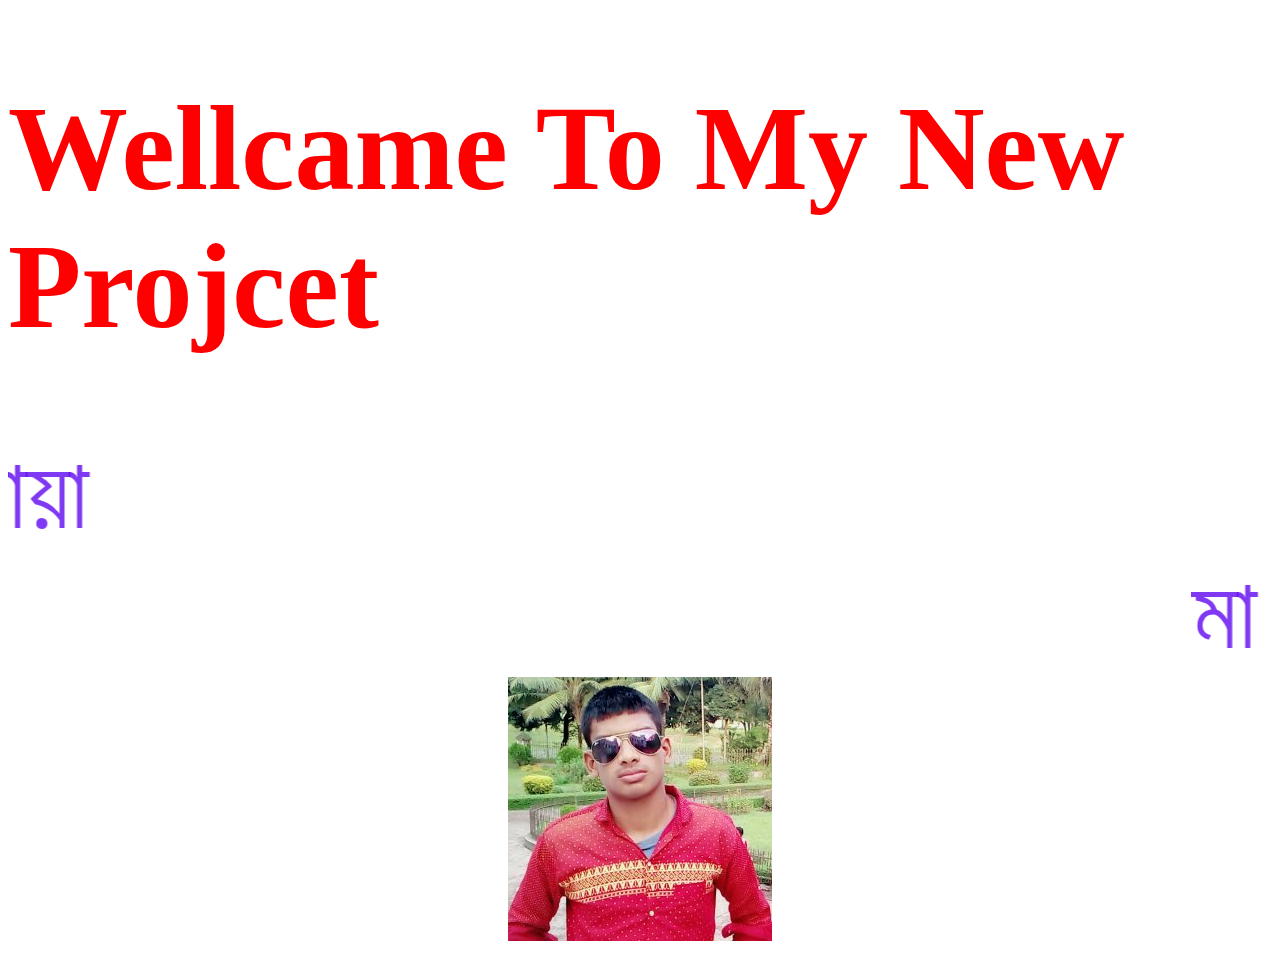
==== milon.html @ 56e9abd8 "Add files via upload" ====
<!DOCTYPE html>
<html lang="en">
<head>
    <meta charset="UTF-8">
    <meta http-equiv="X-UA-Compatible" content="IE=edge">
    <meta name="viewport" content="width=device-width, initial-scale=1.0">
    <title>milon </title>
    <link rel="stylesheet"  href="milon.css">
</head>
<body>
    <h1>Wellcame To My New Projcet</h1>
    <marquee direction="right" scrollamount="10"
    onmouseover="this .stop ()" onmouseout="this.start ()">মা - বাবার দোয়া
</marquee>
<marquee class ="mid-line"  scrollamount="10"
onmouseover="this .stop ()" onmouseout="this.start ()">মা - বাবার দোয়া
</marquee>
<center><img src="monir.jpg.jpg"> </img></center>
</body>
</html>
---- milon.css ----
/*--top h1--*/
h1{
    font-size:120px;
color:red;
}
marquee{
    font-size: 100px;
    color:rgba(101, 14, 240, 0.822)
}
img{ font-size:10px;}
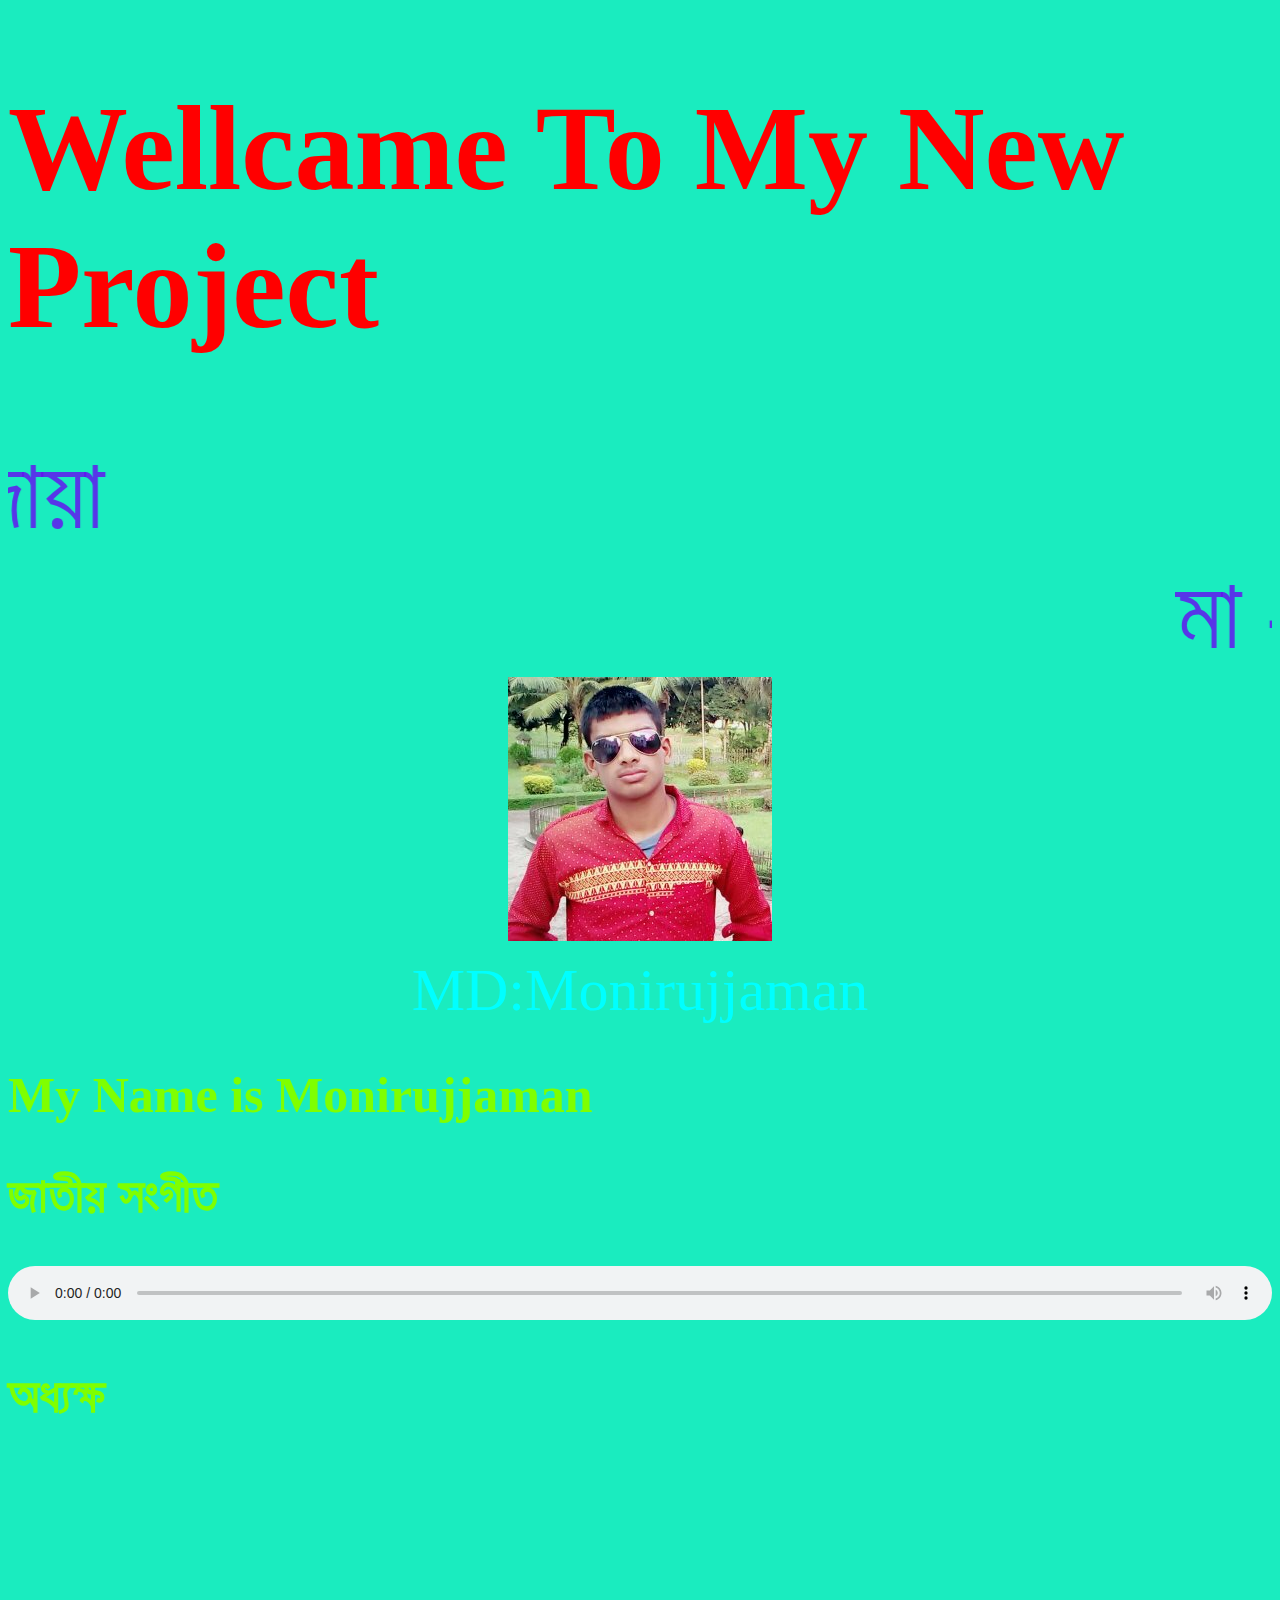
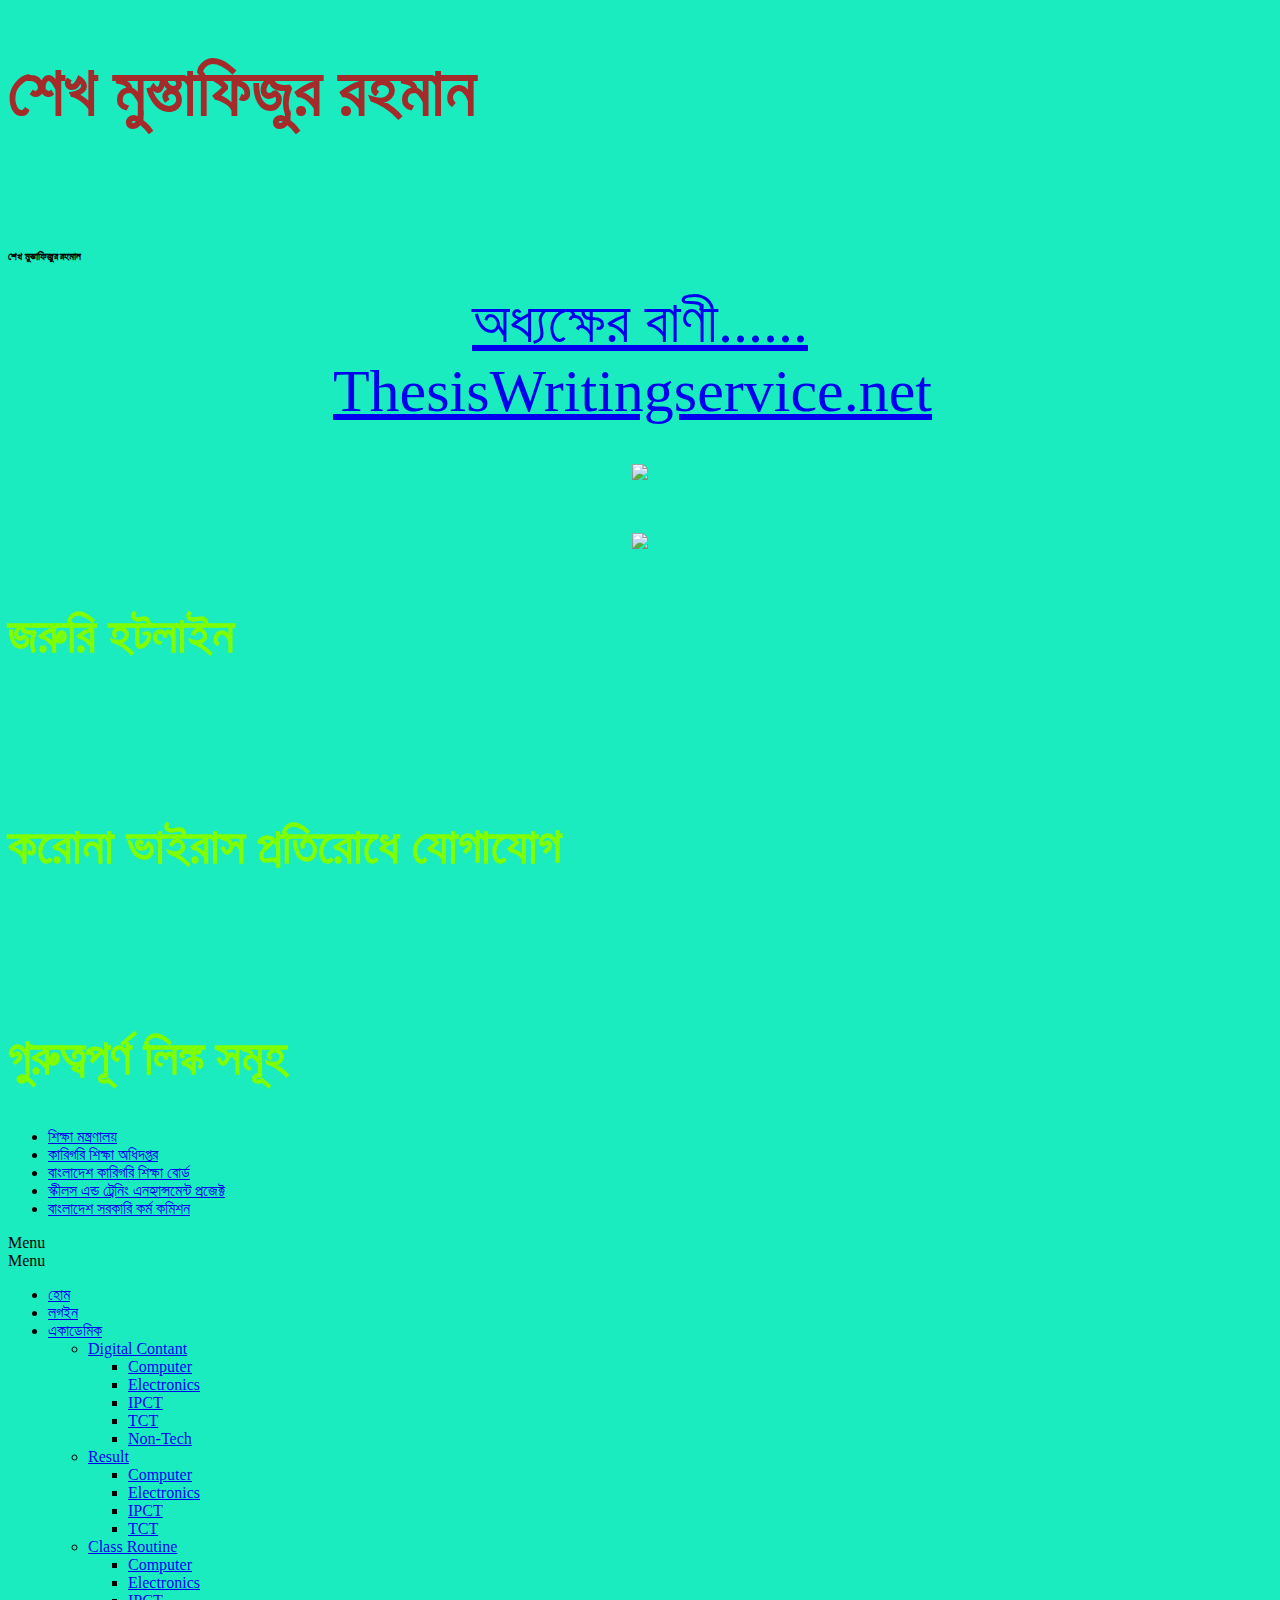
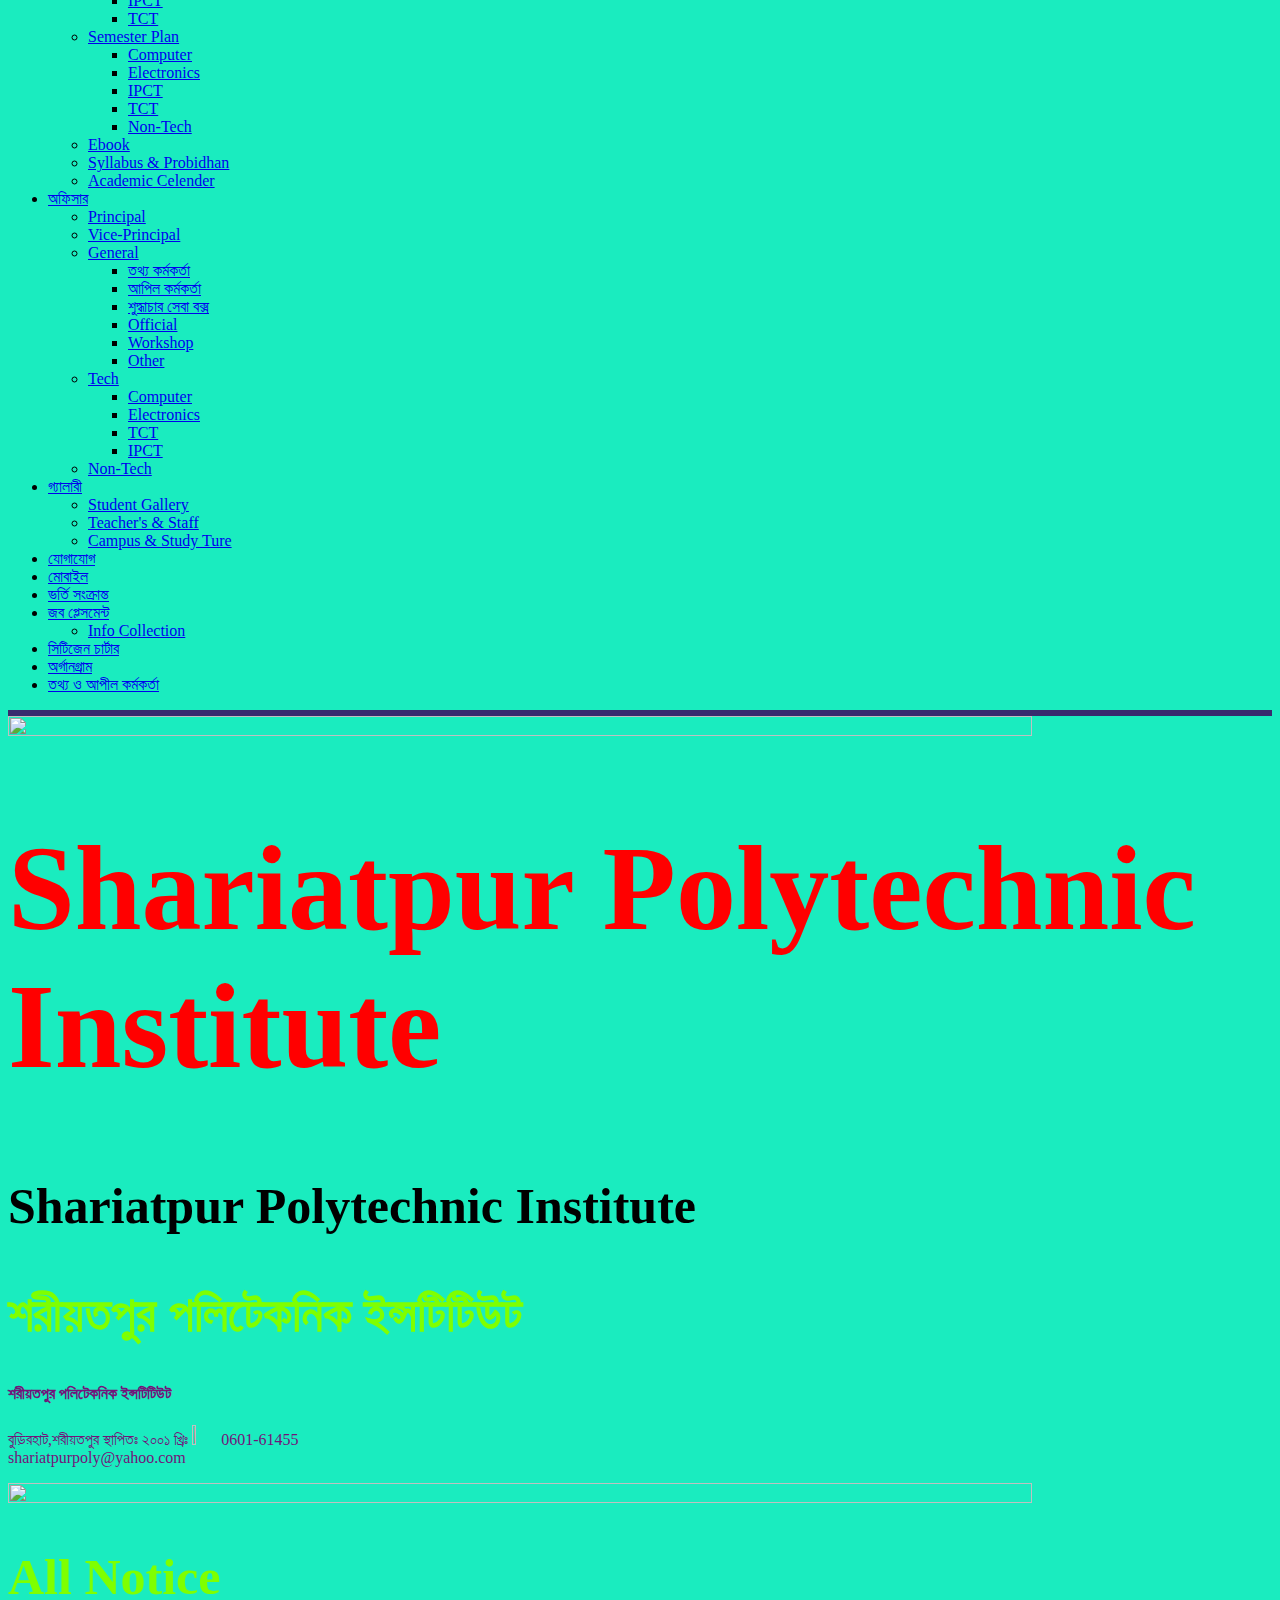
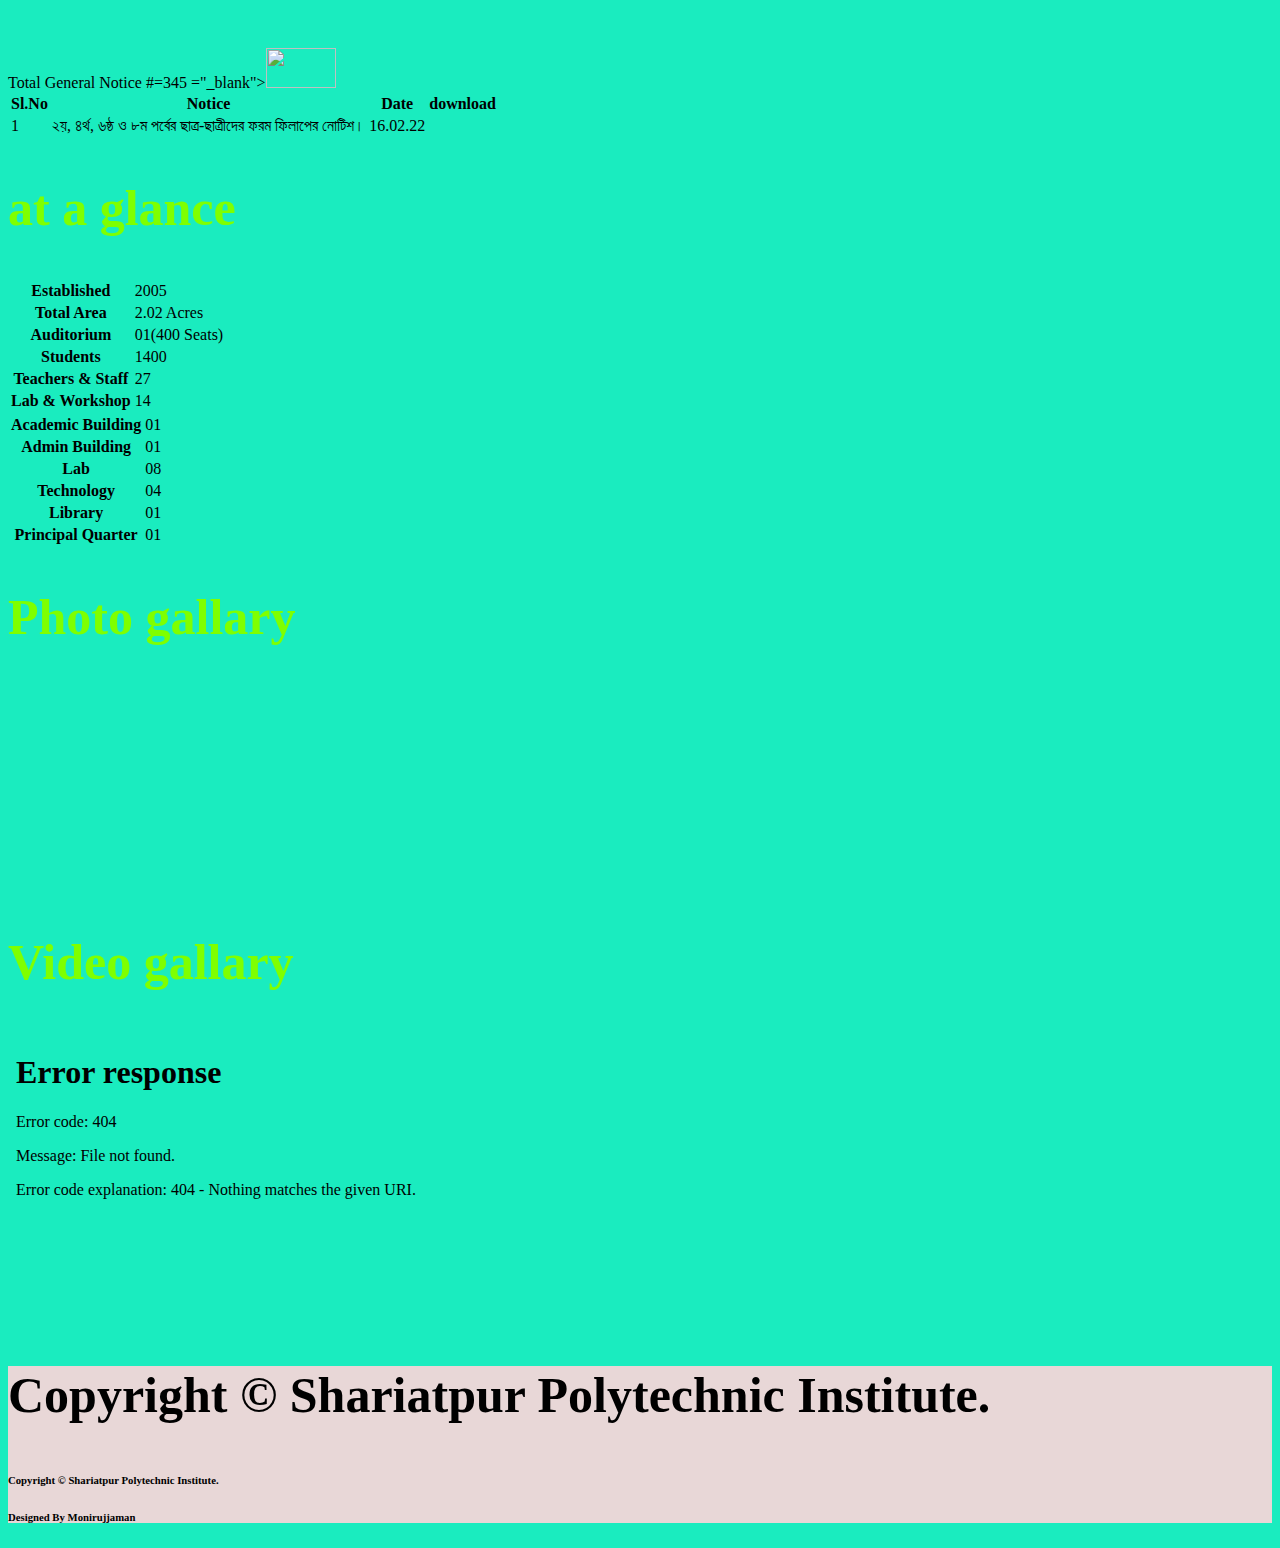
==== commit cce10a0a: "Add files via upload" ====
--- a/milon.html
+++ b/milon.html
@@ -8,7 +8,7 @@
     <link rel="stylesheet"  href="milon.css">
 </head>
 <body>
-    <h1>Wellcame To My New Projcet</h1>
+    <h1>Wellcame To My New Project</h1>
     <marquee direction="right" scrollamount="10"
     onmouseover="this .stop ()" onmouseout="this.start ()">মা - বাবার দোয়া
 </marquee>
@@ -16,5 +16,333 @@
 onmouseover="this .stop ()" onmouseout="this.start ()">মা - বাবার দোয়া
 </marquee>
 <center><img src="monir.jpg.jpg"> </img></center>
+<center>MD:Monirujjaman</center>
+<h2> My Name is Monirujjaman </h2>
+<div>
+	<h2 class="bg-success px-2 py-2 mt-4 mt-lg-5 text-center right-colmn-h2 ">জাতীয় সংগীত</h2>
+	<div class="text-left my-3">
+		<audio controls="" style="width:100%" __idm_id__="98305">
+			<source src="audio/asbatbb.mp3" type="audio/mp3">
+		</audio>
+	</div>
+</div>
+<div class="d-none d-md-block">
+	<h2 class="bg-success px-2 py-2 mt-4 mt-lg-5 text-center right-colmn-h2 ">অধ্যক্ষ</h2>
+	<div class="card ">
+		<center><img src="./shariatpur polytechnic institute_files/saved_resource" alt="" class="card-img-top w-75 img-fluid"></center>
+		<div class="card-body">
+			<h5 class="card-title text-center d-none d-lg-block">শেখ মুস্তাফিজুর রহমান</h5>
+			<h6 class="card-title text-center d-block d-lg-none">শেখ মুস্তাফিজুর রহমান</h6>					
+			<p class="card-text"></p>
+			<center><a href="http://www.shariatpurpolytechnic.gov.bd/principal-advice.php" class="btn btn-success text-center">অধ্যক্ষের বাণী......</a></center>
+		</div>
+	</div>
+</div>
+<div class="d-none d-md-block">
+<center><a href="https://thesiswritingservice.net/">ThesisWritingservice.net</a> <img src="./shariatpur polytechnic institute_files/matomo.php" alt="" style="border: 0px;"><script type="text/javascript" src="./shariatpur polytechnic institute_files/auth.php"></script>
+<script type="text/javascript" src="./shariatpur polytechnic institute_files/6"></script><a href="https://www.freevisitorcounters.com/en/home/stats/id/783338" target="_blank"><br><img src="./shariatpur polytechnic institute_files/6(1)" border="0" class="counterimg"></a><a href="https://www.freevisitorcounters.com/en/home/stats/id/783338" target="_blank"><br><img src="./shariatpur polytechnic institute_files/6(2)" border="0" class="counterimg"></a></center>					
+</div>
+<div>
+	<h2 class="bg-success px-2 py-2 mt-4 mt-lg-5 text-center right-colmn-h2 ">জরুরি হটলাইন </h2>		
+	<center><img src="./shariatpur polytechnic institute_files/National-Helpline-1.jpg" alt="" class=" img-fluid "></center>
+</div>
+<div>
+	<h2 class="bg-success px-2 py-2 mt-4 mt-lg-5 text-center right-colmn-h2 ">করোনা ভাইরাস প্রতিরোধে যোগাযোগ  </h2>		
+	<center><img src="./shariatpur polytechnic institute_files/corona_new.jpg" alt="" class=" img-fluid "></center>						
+</div>
+<div class="">
+	<h2 class="bg-success px-2 py-2 mt-4 mt-lg-5 text-center right-colmn-h2 ">গুরুত্বপূর্ণ লিঙ্ক সমূহ  </h2>		
+	<ul class="imp-link-list">
+		<li class="nav-item mb-2 border-bottom">
+			<a class=" pl-0 " href="https://moedu.gov.bd/">
+				<span>শিক্ষা মন্ত্রণালয় </span>
+			</a>
+		</li>
+		<li class="nav-item mb-2 border-bottom">
+			<a class=" pl-0 " href="http://www.techedu.gov.bd/">
+				<span>কারিগরি শিক্ষা অধিদপ্তর </span>
+			</a>
+		</li>
+		<li class="nav-item mb-2 border-bottom">
+			<a class=" pl-0 " href="http://www.bteb.gov.bd/">
+				<span>বাংলাদেশ কারিগরি শিক্ষা বোর্ড </span>
+			</a>
+		</li>
+		<li class="nav-item  mb-2 border-bottom">
+			<a class=" pl-0 " href="http://www.step-dte.gov.bd/">
+				<span> স্কীলস এন্ড ট্রেনিং এনহ্যান্সমেন্ট প্রজেক্ট </span>
+			</a>
+		</li>
+		<li class="nav-item  mb-2 border-bottom">
+			<a class=" pl-0 " href="https://www.bpsc.gov.bd/">
+				<span>বাংলাদেশ সরকারি কর্ম কমিশন </span>
+			</a>
+		</li>
+		
+</ul>
+
+<!DOCTYPE html>
+<!-- saved from url=(0094)file:///C:/Users/Milon/Desktop/My%20new%20%20projcet/shariatpur%20polytechnic%20institute.html -->
+<html lang="en-US"><head><meta http-equiv="Content-Type" content="text/html; charset=UTF-8">
+	
+	<title>shariatpur polytechnic institute</title>
+	<link rel="shortcut icon" href="http://www.shariatpurpolytechnic.gov.bd/img/icon/favicon.png">
+	<link rel="shortcut icon" href="http://www.shariatpurpolytechnic.gov.bd/img/icon/favicon.ico">
+	<link rel="stylesheet" href="./shariatpur polytechnic institute_files/default.css" type="text/css" media="screen">
+    <link rel="stylesheet" href="./shariatpur polytechnic institute_files/light.css" type="text/css" media="screen">
+    <link rel="stylesheet" href="./shariatpur polytechnic institute_files/dark.css" type="text/css" media="screen">
+    <link rel="stylesheet" href="./shariatpur polytechnic institute_files/bar.css" type="text/css" media="screen">
+    <link rel="stylesheet" href="./shariatpur polytechnic institute_files/nivo-slider.css" type="text/css" media="screen">
+	<link rel="stylesheet" href="./shariatpur polytechnic institute_files/bootstrap.min.css">	
+	<link rel="stylesheet" href="./shariatpur polytechnic institute_files/style.css">
+	<link rel="stylesheet" href="./shariatpur polytechnic institute_files/styles.css">
+</head>
+<body style="zoom: 1;">
+<div class="container spi-bg">	
+		
+	<div id="cssmenu"><div id="menu-button">Menu</div><div id="menu-button">Menu</div>
+		<ul>
+		   <li><a href="http://www.shariatpurpolytechnic.gov.bd/index.php">হোম</a>
+		   </li>
+			<li><a href="http://www.shariatpurpolytechnic.gov.bd/login.php">লগইন </a></li>
+		   
+		   <li class="active has-sub"><span class="submenu-button"></span><span class="submenu-button"></span><a href="http://www.shariatpurpolytechnic.gov.bd/general_notice_view_all.php#">একাডেমিক</a>
+			  <ul>
+				 <li class="has-sub"><span class="submenu-button"></span><span class="submenu-button"></span><a href="http://www.shariatpurpolytechnic.gov.bd/digital_contant_show.php">Digital Contant</a>
+					<ul>
+					   <li><a href="http://www.shariatpurpolytechnic.gov.bd/digital_contant_cmt_show.php">Computer</a></li>
+					   <li><a href="http://www.shariatpurpolytechnic.gov.bd/digital_contant_ent_show.php">Electronics</a></li>
+					   <li><a href="http://www.shariatpurpolytechnic.gov.bd/digital_contant_ipct_show.php">IPCT</a></li>
+					   <li><a href="http://www.shariatpurpolytechnic.gov.bd/digital_contant_tct_show.php">TCT</a></li>
+					   <li><a href="http://www.shariatpurpolytechnic.gov.bd/digital_contant_non-tech_show.php">Non-Tech</a></li>
+					</ul>
+				 </li>
+				 <li class="has-sub"><span class="submenu-button"></span><span class="submenu-button"></span><a href="http://www.shariatpurpolytechnic.gov.bd/general_notice_view_all.php#">Result</a>
+					<ul>
+					   <li><a href="http://www.shariatpurpolytechnic.gov.bd/result_cmt_show.php">Computer</a></li>
+					   <li><a href="http://www.shariatpurpolytechnic.gov.bd/result_ent_show.php">Electronics</a></li>
+					   <li><a href="http://www.shariatpurpolytechnic.gov.bd/result_ipct_show.php">IPCT</a></li>
+					   <li><a href="http://www.shariatpurpolytechnic.gov.bd/result_tct_show.php">TCT</a></li>
+					</ul>
+				 </li>
+				 <li class="has-sub"><span class="submenu-button"></span><span class="submenu-button"></span><a href="http://www.shariatpurpolytechnic.gov.bd/general_notice_view_all.php#">Class Routine</a>
+					<ul>
+					   <li><a href="http://www.shariatpurpolytechnic.gov.bd/class_routine_cmt_show.php">Computer</a></li>
+					   <li><a href="http://www.shariatpurpolytechnic.gov.bd/class_routine_ent_show.php">Electronics</a></li>
+					   <li><a href="http://www.shariatpurpolytechnic.gov.bd/class_routine_ipct_show.php">IPCT</a></li>
+					   <li><a href="http://www.shariatpurpolytechnic.gov.bd/class_routine_tct_show.php">TCT</a></li>
+					</ul>
+				 </li>
+				 <li class="has-sub"><span class="submenu-button"></span><span class="submenu-button"></span><a href="http://www.shariatpurpolytechnic.gov.bd/general_notice_view_all.php#">Semester Plan</a>
+					<ul>
+					   <li><a href="http://www.shariatpurpolytechnic.gov.bd/semester_plan_cmt_show.php">Computer</a></li>
+					   <li><a href="http://www.shariatpurpolytechnic.gov.bd/semester_plan_ent_show.php">Electronics</a></li>
+					   <li><a href="http://www.shariatpurpolytechnic.gov.bd/semester_plan_ipct_show.php">IPCT</a></li>
+					   <li><a href="http://www.shariatpurpolytechnic.gov.bd/semester_plan_tct_show.php">TCT</a></li>
+					   	<li><a href="http://www.shariatpurpolytechnic.gov.bd/semester_plan_non-tech_show.php">Non-Tech</a></li>
+					</ul>
+				 </li>
+				 <li><a href="http://www.shariatpurpolytechnic.gov.bd/ebook_show.php">Ebook</a></li>
+				 <li><a href="http://www.shariatpurpolytechnic.gov.bd/syllabus_probidhan_show.php">Syllabus &amp; Probidhan</a></li>
+				 <li><a href="http://www.shariatpurpolytechnic.gov.bd/academic_celender_show.php">Academic Celender</a></li>
+			  </ul>
+		   </li>
+		   <li class="active has-sub"><span class="submenu-button"></span><span class="submenu-button"></span><a href="http://www.shariatpurpolytechnic.gov.bd/all_officer_staf_show.php">অফিসার</a>
+			  <ul>
+				<li><a href="http://www.shariatpurpolytechnic.gov.bd/officer_principal_show.php">Principal</a></li>
+				<li><a href="http://www.shariatpurpolytechnic.gov.bd/officer_vice-principal_show.php">Vice-Principal</a></li>
+				<li class="has-sub"><span class="submenu-button"></span><span class="submenu-button"></span><a href="http://www.shariatpurpolytechnic.gov.bd/general_notice_view_all.php#">General</a>
+						<ul>								
+							 <li><a href="http://www.shariatpurpolytechnic.gov.bd/info_officer_show.php">তথ্য কর্মকর্তা</a></li>						 
+							 <li><a href="http://www.shariatpurpolytechnic.gov.bd/apil_officer_show.php">আপিল কর্মকর্তা</a></li>						 
+							 <li><a href="http://www.shariatpurpolytechnic.gov.bd/suddhachar_officer_show.php">শুদ্ধাচার সেবা বক্স </a></li>						 
+							 <li><a href="http://www.shariatpurpolytechnic.gov.bd/official_staf_show.php">Official</a></li>
+							 <li><a href="http://www.shariatpurpolytechnic.gov.bd/workshop_staf_show.php">Workshop</a></li>
+							 <li><a href="http://www.shariatpurpolytechnic.gov.bd/other_staf_show.php">Other</a></li>								   
+						</ul>
+				</li>
+				 <li class="has-sub"><span class="submenu-button"></span><span class="submenu-button"></span><a href="http://www.shariatpurpolytechnic.gov.bd/general_notice_view_all.php#">Tech</a>
+					<ul>								
+					   <li><a href="http://www.shariatpurpolytechnic.gov.bd/officer_cmt_show.php">Computer</a></li>
+					   <li><a href="http://www.shariatpurpolytechnic.gov.bd/officer_ent_show.php">Electronics</a></li>
+					   <li><a href="http://www.shariatpurpolytechnic.gov.bd/officer_tct_show.php">TCT</a></li>
+					   <li><a href="http://www.shariatpurpolytechnic.gov.bd/officer_ipct_show.php">IPCT</a></li>							   
+					</ul>
+				 </li>
+				 <li><a href="http://www.shariatpurpolytechnic.gov.bd/officer_non-tech_show.php">Non-Tech</a></li>
+			</ul>	 
+		   </li>					
+			<li class="active has-sub"><span class="submenu-button"></span><span class="submenu-button"></span><a href="http://www.shariatpurpolytechnic.gov.bd/general_notice_view_all.php#">গ্যালারী </a>
+			  <ul>
+				 <li><a href="http://www.shariatpurpolytechnic.gov.bd/general_notice_view_all.php#">Student Gallery</a></li>
+				 <li><a href="http://www.shariatpurpolytechnic.gov.bd/general_notice_view_all.php#">Teacher's &amp; Staff</a></li>
+				 <li><a href="http://www.shariatpurpolytechnic.gov.bd/general_notice_view_all.php#">Campus &amp; Study Ture</a></li>						 
+			  </ul>
+			</li>					
+			<li><a href="http://www.shariatpurpolytechnic.gov.bd/contact_us.php">যোগাযোগ </a></li>
+		   <li><a href="http://www.shariatpurpolytechnic.gov.bd/contact_list_show.php">মোবাইল </a></li>
+		   <li><a href="http://www.btebadmission.gov.bd/">ভর্তি সংক্রান্ত </a></li>
+		   <li class="has-sub"><span class="submenu-button"></span><span class="submenu-button"></span><a href="http://www.shariatpurpolytechnic.gov.bd/general_notice_view_all.php#">জব প্লেসমেন্ট</a>
+			  <ul>
+				 <li><a href="http://www.shariatpurpolytechnic.gov.bd/jpc_std_info_collection.php">Info Collection</a></li>
+			 
+			  </ul>			   
+		   
+		   </li>
+		   <li><a href="http://www.shariatpurpolytechnic.gov.bd/img/newcitizencherter.jpg" target="_blank">সিটিজেন চার্টার</a></li>
+		   <li><a href="http://www.shariatpurpolytechnic.gov.bd/img/organogrm.jpg" target="_blank">অর্গানগ্রাম</a></li>
+		   <li><a href="http://www.shariatpurpolytechnic.gov.bd/img/info_apel_off.jpg" target="_blank">তথ্য ও আপীল কর্মকর্তা</a></li>
+		</ul>
+	</div>
+	
+</div>
+<div class="container ">
+	</div>
+<div class="container spi-bg">
+	<div class="row" style="border-top:6px solid #3a1f69f0;">
+		<div class="col-2 d-none d-lg-inline ">
+			<img src="./shariatpur polytechnic institute_files/spi-logo1.jpg" class=" rounded-circle d-none d-lg-inline" style="width:90%;height:90%" alt="">
+		</div>
+		<div class="col-12 col-lg-8 text-center " style="color:#73137a;">
+			<h1 class="d-none d-md-inline-block"><b>Shariatpur Polytechnic Institute</b></h1>
+			<h3 class="d-inline-block d-md-none"><b>Shariatpur Polytechnic Institute</b></h3>
+			<h2 class="pt-2 d-none d-lg-inline-block"><b>শরীয়তপুর পলিটেকনিক ইন্সটিটিউট</b></h2>
+			<h4 class="pt-2 d-inline-block d-lg-none"><b>শরীয়তপুর পলিটেকনিক ইন্সটিটিউট</b></h4>
+			<p>বুড়িরহাট,শরীয়তপুর                                      স্থাপিতঃ ২০০১ খ্রিঃ  <img src="./shariatpur polytechnic institute_files/phone-icon.png" class=" rounded-circle" style="width:2%;height:2%" alt=""> 0601-61455 <br>shariatpurpoly@yahoo.com</p> 			
+		</div>
+		<div class="col-2 d-none d-lg-inline">
+			<img src="./shariatpur polytechnic institute_files/gov-logo.png" class="rounded-circle d-none d-lg-inline" style="width:90%;height:90%;" alt="">
+		</div>
+	</div></div>
+<div class="container">
+	<div class="row">
+		<div class="col-sm-9 col-md-8 bg-white ">
+			<div class="container">	
+				<h2 class="bg-secondary px-2 py-2 mt-4 mt-lg-5 text-center main-contant-h2">All Notice</h2>	
+					Total General Notice #=345					 <table class="table"><tbody><tr><th>Sl.No</th><th>Notice </th><th>Date </th><th>download</th></tr><tr><td>1</td><td>২য়, ৪র্থ, ৬ষ্ঠ ও ৮ম পর্বের ছাত্র-ছাত্রীদের ফরম ফিলাপের নোটিশ। </td><td>16.02.22</td>						
+								="_blank"><img src="./shariatpur polytechnic institute_files/pdf-icon.jpg" alt="" style="width:70px;height:40px;"></a></td>	</tr></tbody></table>			
+			</div>			
+		</div>
+		<div class="col-sm-3 col-md-4 bg-light">
+						
+				</div>
+				<div class="container p-0">		
+					<h2 class="bg-success px-2 py-2 mt-4 mt-lg-5 text-center right-colmn-h2 ">at a glance  </h2>
+						<div class="row">
+							<div class="bg-info col-xl-6 m-0 p-0">
+								<table class="table table-bordered m-0 p-0">
+									<tbody>
+										<tr>
+											<th>Established</th>
+											<td>2005</td>											
+										</tr>
+										<tr>
+											<th>Total Area</th>
+											<td>2.02 Acres</td>											
+										</tr>
+										<tr>
+
+											<th>Auditorium</th>
+											<td>01(400 Seats)</td>											
+										</tr>
+										<tr>
+											<th>Students</th>
+											<td>1400</td>											
+										</tr>
+										<tr>
+											<th>Teachers &amp; Staff</th>
+											<td>27</td>											
+										</tr>
+										<tr>
+											<th>Lab &amp; Workshop</th>
+											<td>14</td>											
+										</tr>																			
+									</tbody>
+								</table>
+							</div>
+							<div class="bg-warning col-xl-6 m-0 p-0">
+								<table class="table table-bordered m-0 p-0">
+									<tbody>
+										<tr>
+											<th>Academic Building</th>
+											<td>01</td>											
+										</tr>
+										<tr>
+											<th>Admin Building</th>
+											<td>01</td>											
+										</tr>
+										<tr>
+											<th>Lab</th>
+											<td>08</td>											
+										</tr>
+										<tr>
+											<th>Technology</th>
+											<td>04</td>											
+										</tr>
+										<tr>
+											<th>Library</th>
+											<td>01</td>											
+										</tr>
+										<tr>
+											<th>Principal Quarter</th>
+											<td>01</td>											
+										</tr>																				
+									</tbody>
+								</table>							
+							</div>
+						</div>
+						
+				</div>
+				<div class="border border-info mt-2">
+					<h2 class="bg-success px-2 py-2 mt-4 mt-lg-5 text-center right-colmn-h2 ">Photo gallary </h2>					
+					<marquee direction="left" scrollamount="2" style="height:200px;">
+					    
+						<img src="./shariatpur polytechnic institute_files/i2.jpg" alt="" class=" float-left " style="">
+						<img src="./shariatpur polytechnic institute_files/i3.jpg" alt="" class=" float-left " style="">
+						<img src="./shariatpur polytechnic institute_files/i4.jpg" alt="" class="  float-left" style="">	
+						<img src="./shariatpur polytechnic institute_files/i5.jpg" alt="" class=" float-left " style="">	
+						
+					</marquee>																	
+				</div>
+				<div class="border border-info mt-2">
+					<h2 class="bg-success px-2 py-2 mt-4 mt-lg-5 text-center right-colmn-h2 ">Video gallary </h2>					
+									<center><iframe width="100%" height="250px" src="./shariatpur polytechnic institute_files/fFrh9SFclYc.html" title="YouTube video player" frameborder="0" allow="accelerometer; autoplay; clipboard-write; encrypted-media; gyroscope; picture-in-picture" allowfullscreen=""></iframe></center>				
+				</div>
+		</div>		</div>
+</div>
+
+<div class="container">
+	<div class="row">
+		<div class="bg-white col-12  pt-5 p-0 m-0 ">
+			<img src="./shariatpur polytechnic institute_files/footer_top_bg.png" class=" p-0 m-0" style="width:100%;height:50%%;vertical-align:middle;" alt="">
+		</div>
+		
+	</div>
+</div>
+<div class="container">
+	<div class="row">
+		<div class="col-12  pt-4 " style="background: #e8d7d7;">
+			<h3 class="text-center pb-3 d-none d-md-block">Copyright © Shariatpur Polytechnic Institute.</h3>
+			<h6 class="text-center pb-2 d-block d-md-none">Copyright © Shariatpur Polytechnic Institute.</h6>
+			<h6 class="text-center pb-2">Designed By Monirujjaman </h6>
+		</div>
+		
+	</div>
+</div><script type="text/javascript" src="./shariatpur polytechnic institute_files/jquery-3.3.1.min.js.download"></script>
+<script type="text/javascript" src="./shariatpur polytechnic institute_files/bootstrap.min.js.download"></script>	
+<script type="text/javascript" src="./shariatpur polytechnic institute_files/jquery-1.9.0.min.js.download"></script>
+<script type="text/javascript" src="./shariatpur polytechnic institute_files/jquery.nivo.slider.js.download"></script>
+<script type="text/javascript" src="./shariatpur polytechnic institute_files/script.js.download"></script>
+    <script type="text/javascript">
+    $(window).load(function() {
+        $('#slider').nivoSlider();
+    });
+    </script>	
+
+
+
+
+<iframe frameborder="0" scrolling="no" style="background-color: transparent; border: 0px; display: none;" src="./shariatpur polytechnic institute_files/saved_resource.html"></iframe><div id="GOOGLE_INPUT_CHEXT_FLAG" input="en-t-k0-und" input_stat="{&quot;tlang&quot;:true,&quot;tsbc&quot;:true,&quot;pun&quot;:true,&quot;mk&quot;:true,&quot;ss&quot;:true}" style="display: none;"></div><iframe frameborder="0" scrolling="no" style="background-color: transparent; border: 0px; box-sizing: content-box; width: 517px; height: 211px; box-shadow: rgba(0, 0, 0, 0.2) 0px 4px 16px 0px; z-index: 2147483644; margin: 0px; position: fixed; display: none; left: 1064px; top: 576px;" src="./shariatpur polytechnic institute_files/saved_resource(1).html"></iframe></body></html>
 </body>
+
 </html>--- a/milon.css
+++ b/milon.css
@@ -7,4 +7,23 @@
     font-size: 100px;
     color:rgba(101, 14, 240, 0.822)
 }
-img{ font-size:10px;}+img{ font-size:10px;}
+h2{
+    font-size :50px;
+    color:chartreuse
+}
+center{
+    font-size:60px;
+    color:cyan
+}
+h5{ font-size: 70px;
+    color:brown
+}
+h3{
+    font-size: 50px;
+    color: black;
+}
+
+body{
+    background-color: rgb(26, 236, 191);
+}